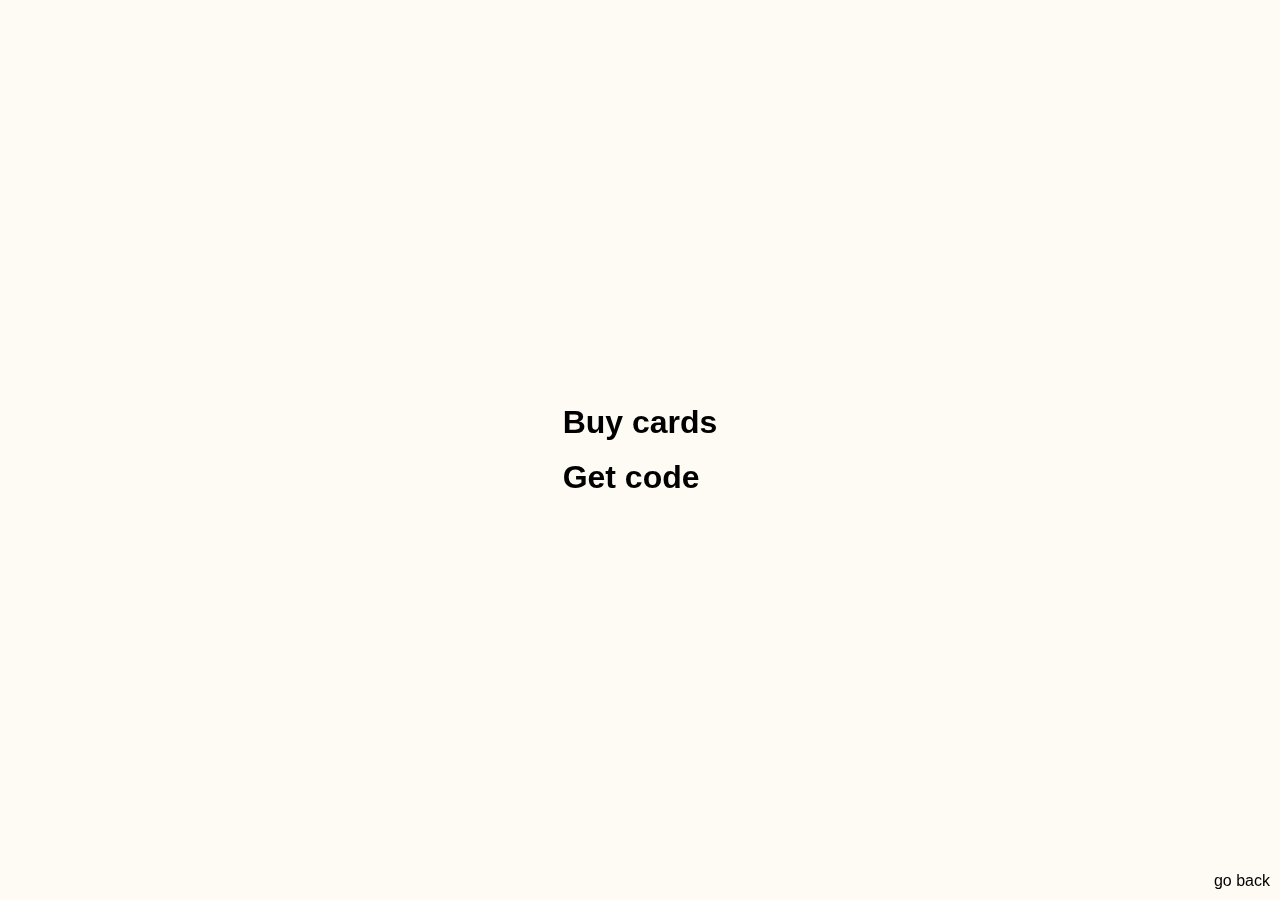
==== about.html @ c61a1495 "add links to about page" ====
<!DOCTYPE html>
<html lang="en">
<head>
    <meta charset="UTF-8">
    <meta name="viewport" content="width=device-width, initial-scale=1.0">
    <title>Brian Eno's Oblique Strategies</title>
    <link rel="shortcut icon" type="image/jpg" href="images/favicon-32x32.png"/>

    <link rel="stylesheet" href="main.css" />
    <script async crossorigin src="https://pep.dev/pep.js#Ki4UeU4m"></script>
</head>
<body>
<div class="container centered about">
    <h1><a href="https://www.enoshop.co.uk/product/oblique-strategies.html" target="_blank">Buy cards</a></h1>
    <br>
    <h1><a href="https://github.com/ghsyafii/oblique-strategies" target="_blank">Get code</a></h1>
    </div>

</div>
<footer><a class="back" href="index.html">go back</a></footer>
<!--<a href="https://www.enoshop.co.uk/product/oblique-strategies.html" target=”_blank”>Get Oblique Strategies</a>-->
<script src="main.js"></script>
</body>
</html>

<!-- “Stop thinking about art works as objects and start thinking about them as triggers for experiences." - Brian Eno -->
---- main.css ----
:root {
  --primary: black;
  --secondary: black;
  --dark: #212121;
  --light: #F3F3F3;
}

* {
  margin: 0;
  padding: 0;
}

body {
  width: 100%;
  min-height: 100vh;
  overflow: hidden;
  background-color: #FDFBF3;
}

.card {
  margin: 23vh auto;
  width: 600px;
  height: 400px;
  perspective: 1000px;
}

.card__inner {
  width: 100%;
  height: 100%;
  transition: transform 0.5s;
  transform-style: preserve-3d;
  cursor: pointer;
  position: relative;
}

.card__inner.is-flipped {
  transform: rotateY(180deg);
}


.card__face {
  position: absolute;
  width: 100%;
  height: 100%;
  -webkit-backface-visibility: hidden;
  backface-visibility: hidden;
  overflow: hidden;
  border-radius: 16px;
  box-shadow: 0px 3px 18px 3px rgba(0, 0, 0, 0.2);
}

.card__face--front {
  background-image: linear-gradient(to bottom right, var(--primary), var(--secondary));
  display: flex;
  align-items: center;
  justify-content: center;
}

.card__face--front h2 {
  color: #FFF;
  font-size: 32px;
  justify-content: center;
}

.card__face--back {
  background-color: var(--light);
  transform: rotateY(180deg);
}

.card__content {
  width: 100%;
  height: 100%;
  font-family: 'Helvetica', sans-serif;
}

.card__header {
  position: relative;
  padding: 30px 30px 40px;
}

.card__header:after {
  content: '';
  display: block;
  position: absolute;
  top: 0;
  left: 0;
  right: 0;
  bottom: 0;
  background-image: linear-gradient(to bottom left, var(--primary) 10%, var(--secondary) 115%);
  z-index: -1;
  border-radius: 0px 0px 50% 0px;
}

.pp {
  display: block;
  width: 128px;
  height: 128px;
  margin: 0 auto 30px;
  border-radius: 50%;
  background-color: #FFF;
  border: 5px solid #FFF;
  object-fit: cover;
}

.card__header h2 {
  color: #FFF;
  font-size: 32px;
  font-weight: 900;
  text-transform: uppercase;
  text-align: center;
}

.card__body {
  padding: 30px;
}

.card__body p {
  color: var(--dark);
  /*font-weight: 600;*/
  text-align: center;
  /*margin-left: 100px;*/
  /*margin-right: 100px;*/
  /*background-color: lightcoral;*/
  position: fixed;
  top:50%;
  left:50%;
  /* bring your own prefixes */
  transform: translate(-50%, -50%);
  /*width: 60%;*/
}

.card__body p {
  color: var(--dark);
  font-size: 25px;
  line-height: 1.4;
  letter-spacing: 0.7px;
  justify-content: center;
}

div p.hide {
  /*visibility: hidden;*/
  color: #F3F3F3;
}

/*.container {*/
/*  height: 100%;*/
/*  position: absolute;*/
/*  overflow: hidden;*/
/*  width: 100%;*/
/*}*/

/*.content {*/
/*  position: relative;*/
/*  margin: 20% auto;*/
/*}*/

.centered {
  position: fixed;
  top: 50%;
  left: 50%;
  /* bring your own prefixes */
  transform: translate(-50%, -50%);
}

footer {
  position: fixed;
  bottom: 0px;
  right: 0px;
  font-family: Helvetica;
  padding-right: 10px;
  padding-bottom: 10px;
}

footer a {
  color: black;
  text-decoration: none;
}

footer a:hover {
  text-decoration: underline;
  color: #000000;
  transition: color 0.5s;
}

.about a {
  font-family: Helvetica;
  text-decoration: none;
  color: black;
}

.about a:hover {
  text-decoration: underline;
}
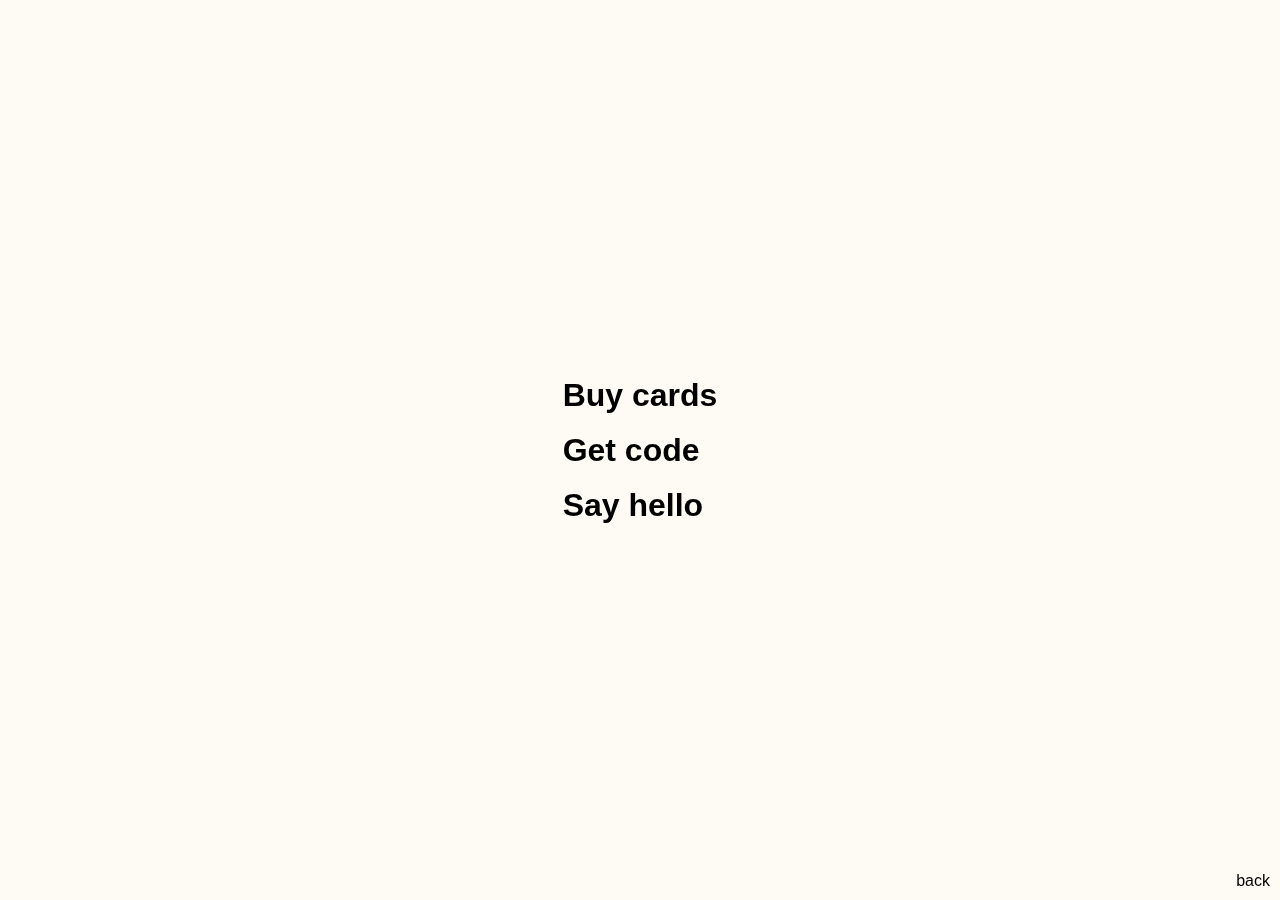
==== commit 182b8cb4: "changed it to back from go back so when mouse out on index, link disappears" ====
--- a/about.html
+++ b/about.html
@@ -14,10 +14,12 @@
     <h1><a href="https://www.enoshop.co.uk/product/oblique-strategies.html" target="_blank">Buy cards</a></h1>
     <br>
     <h1><a href="https://github.com/ghsyafii/oblique-strategies" target="_blank">Get code</a></h1>
+    <br>
+    <h1><a href="mailto:hey@syafii.co">Say hello</a></h1>
     </div>
 
 </div>
-<footer><a class="back" href="index.html">go back</a></footer>
+<footer><a class="back" href="index.html">back</a></footer>
 <!--<a href="https://www.enoshop.co.uk/product/oblique-strategies.html" target=”_blank”>Get Oblique Strategies</a>-->
 <script src="main.js"></script>
 </body>
